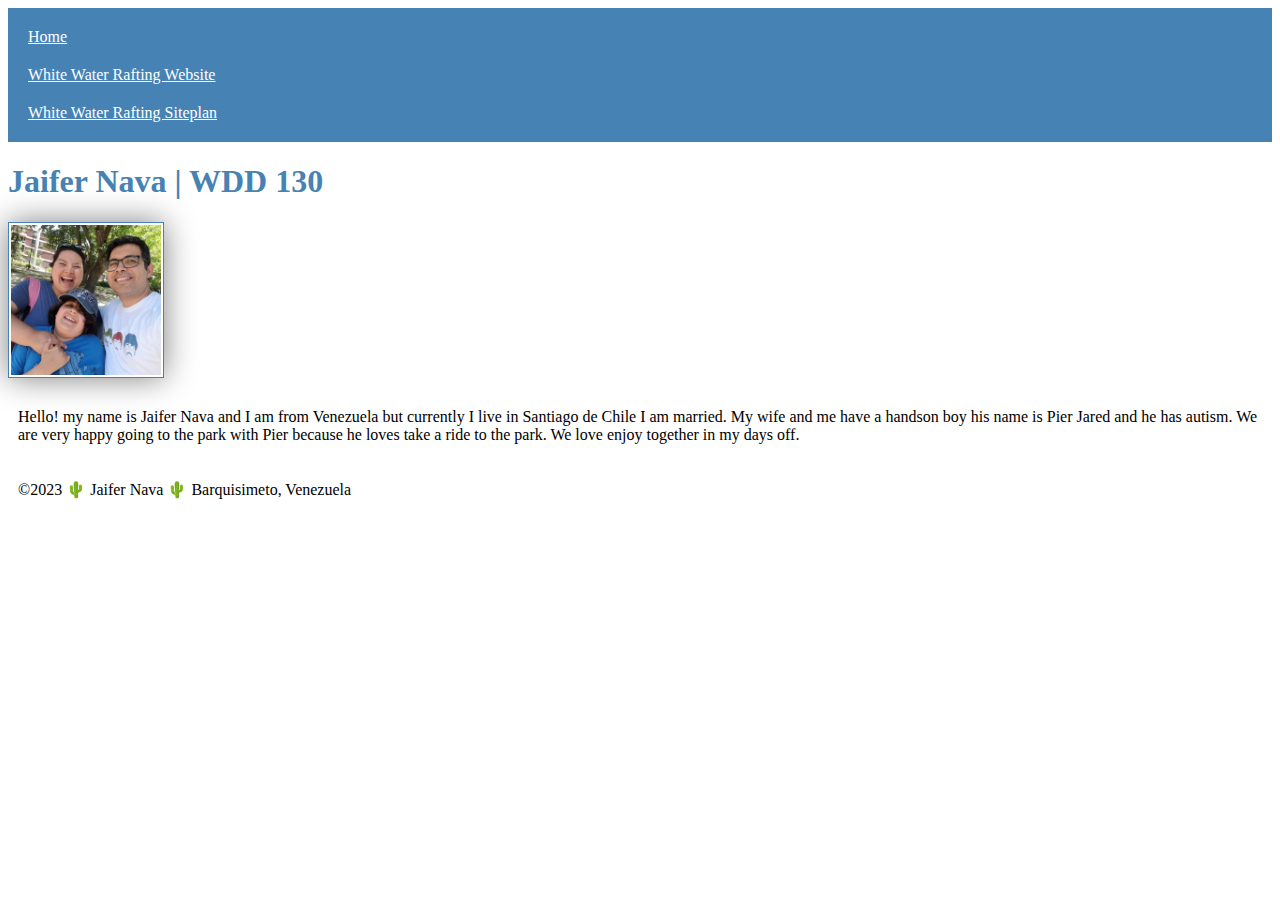
==== index.html @ 94a5c082 "added styles" ====
<!DOCTYPE html>
<html lang="en-US">

<head>
  <meta charset="utf-8">
  <meta name="viewport" content="width=device-width,initial-scale=1.0">
  <title>Jaifer Nava | WDD 130</title>
  <link rel="stylesheet" href="styles/styles.css"> 
</head>

<body>
  <header>
    <nav>
      <a href="#">Home</a>
      <a href="wwr/">White Water Rafting Website</a>
      <a href="wwr/site-plan-rafting.html">White Water Rafting Siteplan</a>
    </nav>     
  </header>
  <main>
    <h1>Jaifer Nava | WDD 130 </h1>
    <img src="images/profile.jpeg" alt="Hello my name is Jaifer Nava" width="200">
    <p>Hello! my name is Jaifer Nava and I am from Venezuela but currently I live in Santiago de Chile
         I am married. My wife and me have a handson boy his name is Pier Jared and he has autism.
         We are very happy going to the park with Pier because he loves take a ride to the park.
         We love enjoy together in my days off.</p>      
  </main>
  <footer>
    <p>&copy;2023 🌵 Jaifer Nava 🌵 Barquisimeto, Venezuela</p>
  </footer>       
</body>

</html>
---- styles/styles.css ----
nav {
  background-color: steelblue;
  padding: 10px;
}

nav a {
  color: white;   
  padding: 10px;
  display: block;
}

h1 {
  color: steelblue;  
}

img {
  width: 150px;
  height: auto;
  border: 1px solid steelblue;
  padding: 2px;
  box-shadow: 0 0 30px gray;
}

p {
  padding: 10px;
}
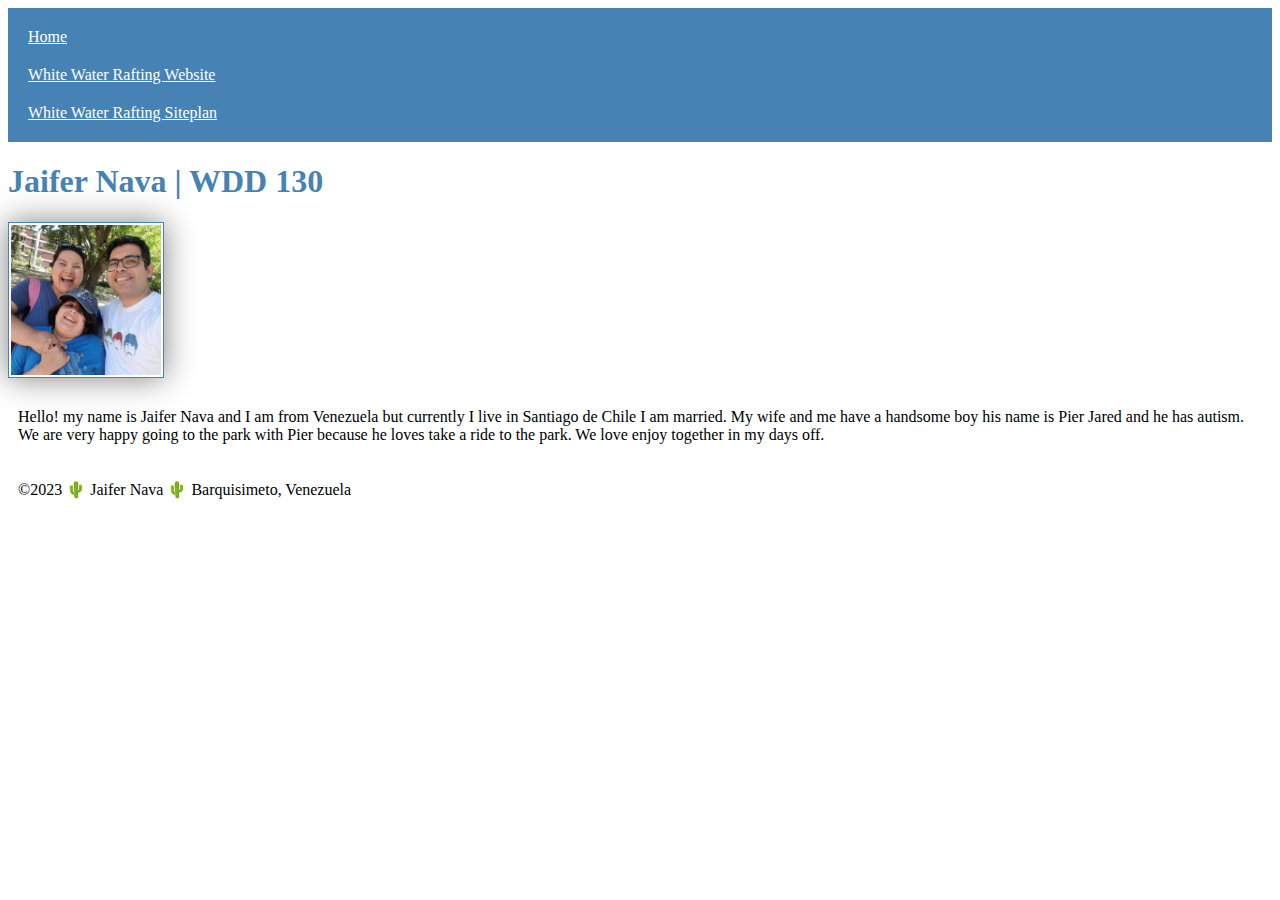
==== commit ca70a632: "correted word hadsome in paragraph" ====
--- a/index.html
+++ b/index.html
@@ -20,7 +20,7 @@
     <h1>Jaifer Nava | WDD 130 </h1>
     <img src="images/profile.jpeg" alt="Hello my name is Jaifer Nava" width="200">
     <p>Hello! my name is Jaifer Nava and I am from Venezuela but currently I live in Santiago de Chile
-         I am married. My wife and me have a handson boy his name is Pier Jared and he has autism.
+         I am married. My wife and me have a handsome boy his name is Pier Jared and he has autism.
          We are very happy going to the park with Pier because he loves take a ride to the park.
          We love enjoy together in my days off.</p>      
   </main>
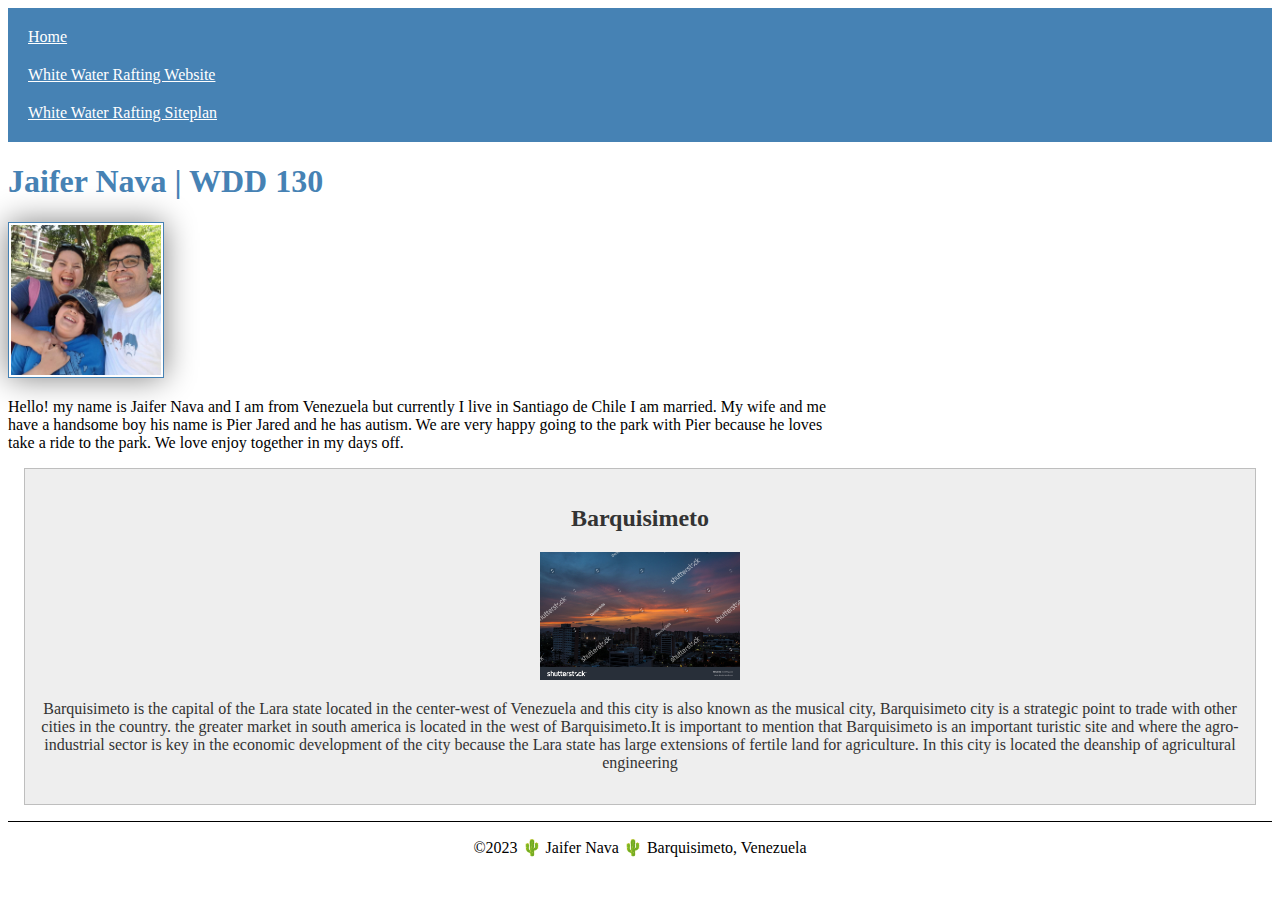
==== commit 8bd29a8f: "added CSS , meta and assignment elements" ====
--- a/index.html
+++ b/index.html
@@ -5,6 +5,9 @@
   <meta charset="utf-8">
   <meta name="viewport" content="width=device-width,initial-scale=1.0">
   <title>Jaifer Nava | WDD 130</title>
+  <meta name="description" content="My name is Jaifer Nava and I love learn new things to improve my capalities.
+   Actualy I am doing a course called web fundamentals; with this page I am learning the fundamentals to use html and css  ">
+  <meta name="author" content="Jaifer Nava">
   <link rel="stylesheet" href="styles/styles.css"> 
 </head>
 
@@ -24,6 +27,15 @@
          We are very happy going to the park with Pier because he loves take a ride to the park.
          We love enjoy together in my days off.</p>      
   </main>
+  <aside>
+    <h2>Barquisimeto</h2>
+    <img src="images/barquisimeto.jpg" alt="Barquisimeto landscape">
+    <p>Barquisimeto is the capital of the Lara state located in the center-west of Venezuela and this city is also known
+       as the musical city, Barquisimeto city is a strategic point to trade with other cities in the country.
+       the greater market in south america is located in the west of Barquisimeto.It is important to mention that Barquisimeto
+       is an important turistic site and where the agro-industrial sector is key in the economic development of the city because
+       the Lara state has large extensions of fertile land for agriculture. In this city is located the deanship of agricultural engineering  </p>
+  </aside>
   <footer>
     <p>&copy;2023 🌵 Jaifer Nava 🌵 Barquisimeto, Venezuela</p>
   </footer>       
--- a/styles/styles.css
+++ b/styles/styles.css
@@ -13,7 +13,7 @@
   color: steelblue;  
 }
 
-img {
+main img {
   width: 150px;
   height: auto;
   border: 1px solid steelblue;
@@ -22,5 +22,30 @@
 }
 
 p {
-  padding: 10px;
-}+  padding: 0 ;
+}
+
+main {
+  max-width: 840px;
+}
+
+aside {
+  margin: 1em;
+  border: 1px solid rgba(0, 0, 0, 0.2); /* 1️⃣ */
+  padding: 1em;
+  background-color: #eee;
+  color: #333;
+  text-align: center;
+}
+
+aside img {
+  width: 200px;
+  height: auto;
+}
+
+footer {
+  margin-top: 1em;
+  border-top: 1px solid #000;
+  text-align: center;
+}  
+
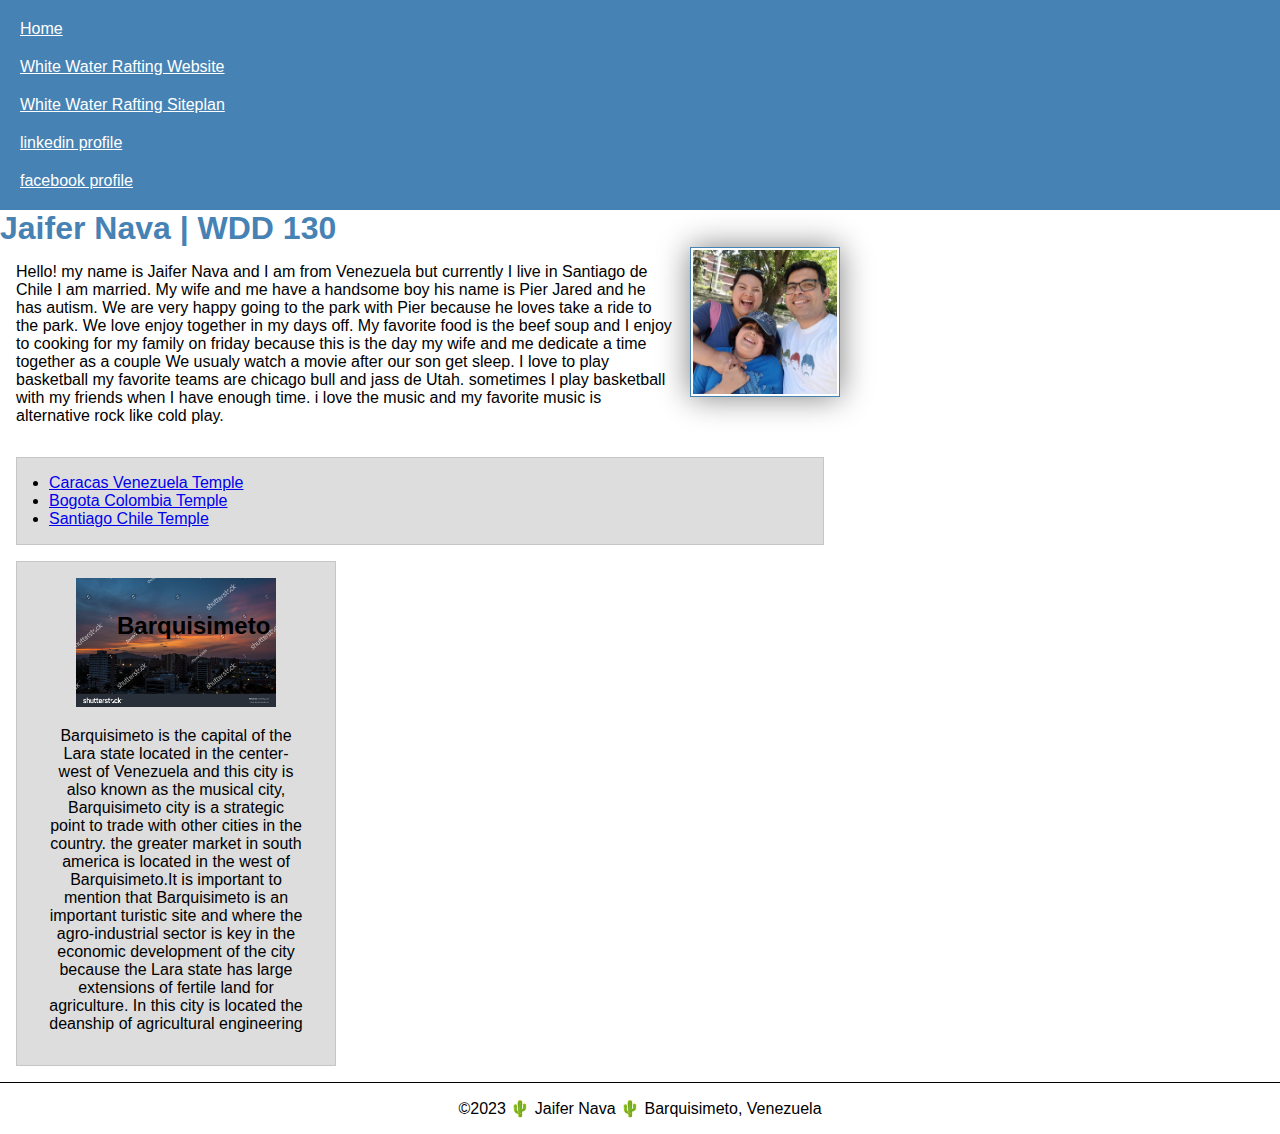
==== commit 5fb9831c: "added enhace to the page week 3" ====
--- a/index.html
+++ b/index.html
@@ -9,14 +9,21 @@
    Actualy I am doing a course called web fundamentals; with this page I am learning the fundamentals to use html and css  ">
   <meta name="author" content="Jaifer Nava">
   <link rel="stylesheet" href="styles/styles.css"> 
+  <link rel="preconnect" href="https://fonts.googleapis.com">
+  <link rel="preconnect" href="https://fonts.gstatic.com" crossorigin>
+  <link href="https://fonts.googleapis.com/css2?family=Roboto+Slab:wght@700&display=swap"
+   rel="stylesheet">
 </head>
-
+ 
 <body>
   <header>
     <nav>
       <a href="#">Home</a>
       <a href="wwr/">White Water Rafting Website</a>
       <a href="wwr/site-plan-rafting.html">White Water Rafting Siteplan</a>
+      <a href="https://www.linkedin.com/in/jaifer-nava-37b7a6261/">linkedin profile</a>
+      <a href="https://www.facebook.com/jaifer.nava">facebook profile</a>
+
     </nav>     
   </header>
   <main>
@@ -25,9 +32,20 @@
     <p>Hello! my name is Jaifer Nava and I am from Venezuela but currently I live in Santiago de Chile
          I am married. My wife and me have a handsome boy his name is Pier Jared and he has autism.
          We are very happy going to the park with Pier because he loves take a ride to the park.
-         We love enjoy together in my days off.</p>      
+         We love enjoy together in my days off.  My favorite food is the beef soup and I enjoy to cooking 
+         for my family on friday because this is the day my wife and me dedicate a time together as a couple 
+         We usualy watch a movie after our son get sleep. I love to play basketball my favorite teams are chicago bull        
+         and jass de Utah. sometimes I play basketball with my friends when I have enough time. i love the music and 
+         my favorite music is alternative rock like cold play.</p>  
+<ul class="box indent">
+  <li><a href="https://www.churchofjesuschrist.org/temples/details/caracas-venezuela-temple" target="_blank">Caracas Venezuela Temple</a></li>
+  <li><a href="https://www.churchofjesuschrist.org/temples/details/bogota-colombia-temple" target="_blank">Bogota Colombia Temple</a></li>
+  <li><a href="https://www.churchofjesuschrist.org/temples/details/santiago-chile-temple" target="_blank">Santiago Chile Temple</a></li>
+</ul>
+
+               
   </main>
-  <aside>
+  <aside class="box">
     <h2>Barquisimeto</h2>
     <img src="images/barquisimeto.jpg" alt="Barquisimeto landscape">
     <p>Barquisimeto is the capital of the Lara state located in the center-west of Venezuela and this city is also known
@@ -40,5 +58,5 @@
     <p>&copy;2023 🌵 Jaifer Nava 🌵 Barquisimeto, Venezuela</p>
   </footer>       
 </body>
-
+<!--last modified 7/8/2023-->
 </html>
--- a/styles/styles.css
+++ b/styles/styles.css
@@ -1,3 +1,15 @@
+* {
+  margin: 0;
+  padding: 0;
+  box-sizing: border-box;
+
+}
+
+body {
+  font-size: 16px;
+  font-family: Roboto, Arial, sans-serif;
+
+}
 nav {
   background-color: steelblue;
   padding: 10px;
@@ -19,10 +31,12 @@
   border: 1px solid steelblue;
   padding: 2px;
   box-shadow: 0 0 30px gray;
+  float: right;
+  margin: 0 0 1rem 1rem;
 }
 
 p {
-  padding: 0 ;
+  padding: 1rem  ;
 }
 
 main {
@@ -30,12 +44,9 @@
 }
 
 aside {
-  margin: 1em;
-  border: 1px solid rgba(0, 0, 0, 0.2); /* 1️⃣ */
-  padding: 1em;
-  background-color: #eee;
-  color: #333;
+  width: 20em;
   text-align: center;
+  position: relative;
 }
 
 aside img {
@@ -43,9 +54,27 @@
   height: auto;
 }
 
+aside h2 {
+  position: absolute;
+  top: 50px;
+  left: 100px;
+
+}
 footer {
   margin-top: 1em;
   border-top: 1px solid #000;
   text-align: center;
 }  
 
+/* Class selectors */
+.box {
+  margin: 1rem;
+  border: 1px solid rgba(0,0,0,.1);
+  padding: 1rem;
+  background-color: #ddd;
+  color: #000;
+}
+
+.indent {
+  padding-left: 2rem;
+}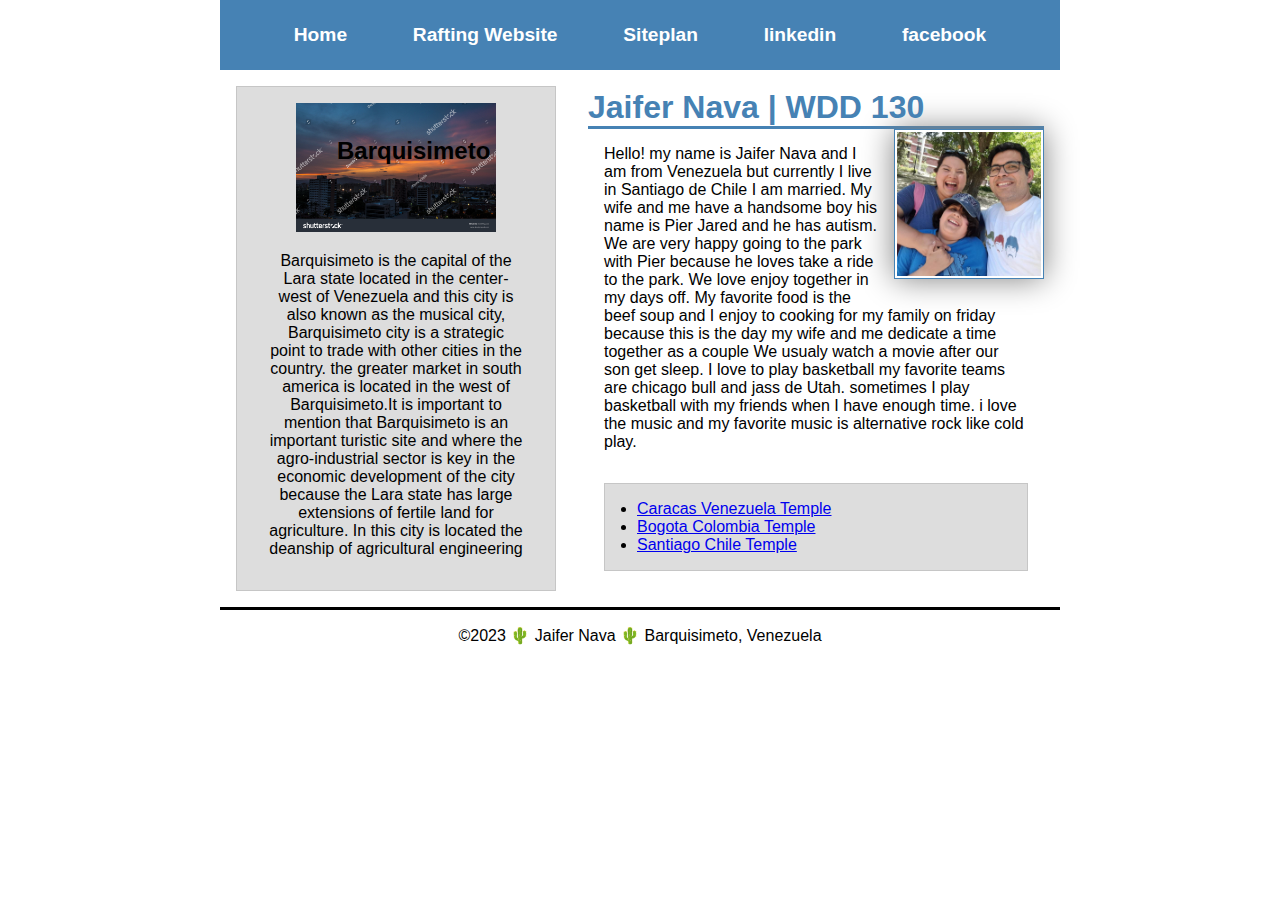
==== commit 88e4a670: "added grid styles" ====
--- a/index.html
+++ b/index.html
@@ -19,13 +19,14 @@
   <header>
     <nav>
       <a href="#">Home</a>
-      <a href="wwr/">White Water Rafting Website</a>
-      <a href="wwr/site-plan-rafting.html">White Water Rafting Siteplan</a>
-      <a href="https://www.linkedin.com/in/jaifer-nava-37b7a6261/">linkedin profile</a>
-      <a href="https://www.facebook.com/jaifer.nava">facebook profile</a>
+      <a href="wwr/">Rafting Website</a>
+      <a href="wwr/site-plan-rafting.html">Siteplan</a>
+      <a href="https://www.linkedin.com/in/jaifer-nava-37b7a6261/">linkedin</a>
+      <a href="https://www.facebook.com/jaifer.nava">facebook</a>
 
     </nav>     
   </header>
+<div class="grid">
   <main>
     <h1>Jaifer Nava | WDD 130 </h1>
     <img src="images/profile.jpeg" alt="Hello my name is Jaifer Nava" width="200">
@@ -41,9 +42,7 @@
   <li><a href="https://www.churchofjesuschrist.org/temples/details/caracas-venezuela-temple" target="_blank">Caracas Venezuela Temple</a></li>
   <li><a href="https://www.churchofjesuschrist.org/temples/details/bogota-colombia-temple" target="_blank">Bogota Colombia Temple</a></li>
   <li><a href="https://www.churchofjesuschrist.org/temples/details/santiago-chile-temple" target="_blank">Santiago Chile Temple</a></li>
-</ul>
-
-               
+</ul>              
   </main>
   <aside class="box">
     <h2>Barquisimeto</h2>
@@ -54,6 +53,7 @@
        is an important turistic site and where the agro-industrial sector is key in the economic development of the city because
        the Lara state has large extensions of fertile land for agriculture. In this city is located the deanship of agricultural engineering  </p>
   </aside>
+ </div>
   <footer>
     <p>&copy;2023 🌵 Jaifer Nava 🌵 Barquisimeto, Venezuela</p>
   </footer>       
--- a/styles/styles.css
+++ b/styles/styles.css
@@ -12,17 +12,25 @@
 }
 nav {
   background-color: steelblue;
-  padding: 10px;
+  padding: 1rem;
+  display: flex;
+  justify-content: space-evenly;
+  align-items: center;
 }
 
 nav a {
   color: white;   
-  padding: 10px;
+  padding: 0.5rem;
   display: block;
+  text-decoration: none;
+  font-size: 1.2rem;
+  font-weight: 700;
+  color: #fff; 
 }
 
 h1 {
-  color: steelblue;  
+  color: steelblue;
+  border-bottom-style: solid ;  
 }
 
 main img {
@@ -39,14 +47,25 @@
   padding: 1rem  ;
 }
 
+.grid {
+  display: grid;  
+  align-items: center;
+
+}
+
 main {
+  grid-column: 2/3;
+  margin: 1rem;
   max-width: 840px;
 }
 
 aside {
-  width: 20em;
+  width: 20rem;
+  grid-column: 1/2;
+  grid-row: 1/2;
   text-align: center;
   position: relative;
+
 }
 
 aside img {
@@ -60,11 +79,16 @@
   left: 100px;
 
 }
+header, .grid, footer {
+  max-width: 840px;
+  margin: 0 auto;
+   
+}
+
 footer {
-  margin-top: 1em;
-  border-top: 1px solid #000;
   text-align: center;
-}  
+  border-top-style:solid;
+}
 
 /* Class selectors */
 .box {
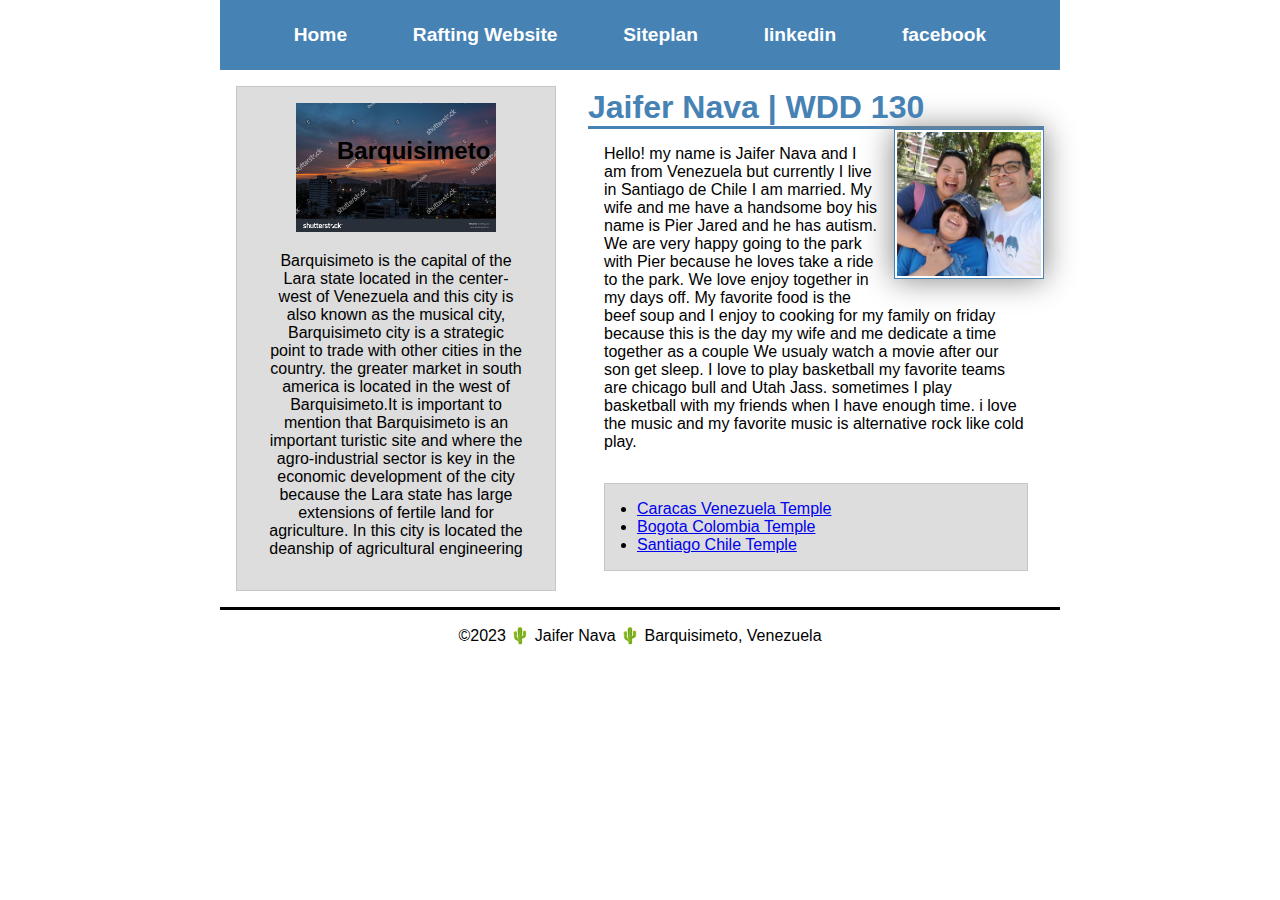
==== commit 00aa393c: "corrected paragraph" ====
--- a/index.html
+++ b/index.html
@@ -36,7 +36,7 @@
          We love enjoy together in my days off.  My favorite food is the beef soup and I enjoy to cooking 
          for my family on friday because this is the day my wife and me dedicate a time together as a couple 
          We usualy watch a movie after our son get sleep. I love to play basketball my favorite teams are chicago bull        
-         and jass de Utah. sometimes I play basketball with my friends when I have enough time. i love the music and 
+         and Utah Jass. sometimes I play basketball with my friends when I have enough time. i love the music and 
          my favorite music is alternative rock like cold play.</p>  
 <ul class="box indent">
   <li><a href="https://www.churchofjesuschrist.org/temples/details/caracas-venezuela-temple" target="_blank">Caracas Venezuela Temple</a></li>
@@ -53,7 +53,7 @@
        is an important turistic site and where the agro-industrial sector is key in the economic development of the city because
        the Lara state has large extensions of fertile land for agriculture. In this city is located the deanship of agricultural engineering  </p>
   </aside>
- </div>
+</div>
   <footer>
     <p>&copy;2023 🌵 Jaifer Nava 🌵 Barquisimeto, Venezuela</p>
   </footer>       
--- a/styles/styles.css
+++ b/styles/styles.css
@@ -25,7 +25,7 @@
   text-decoration: none;
   font-size: 1.2rem;
   font-weight: 700;
-  color: #fff; 
+  color: #fff;  
 }
 
 h1 {
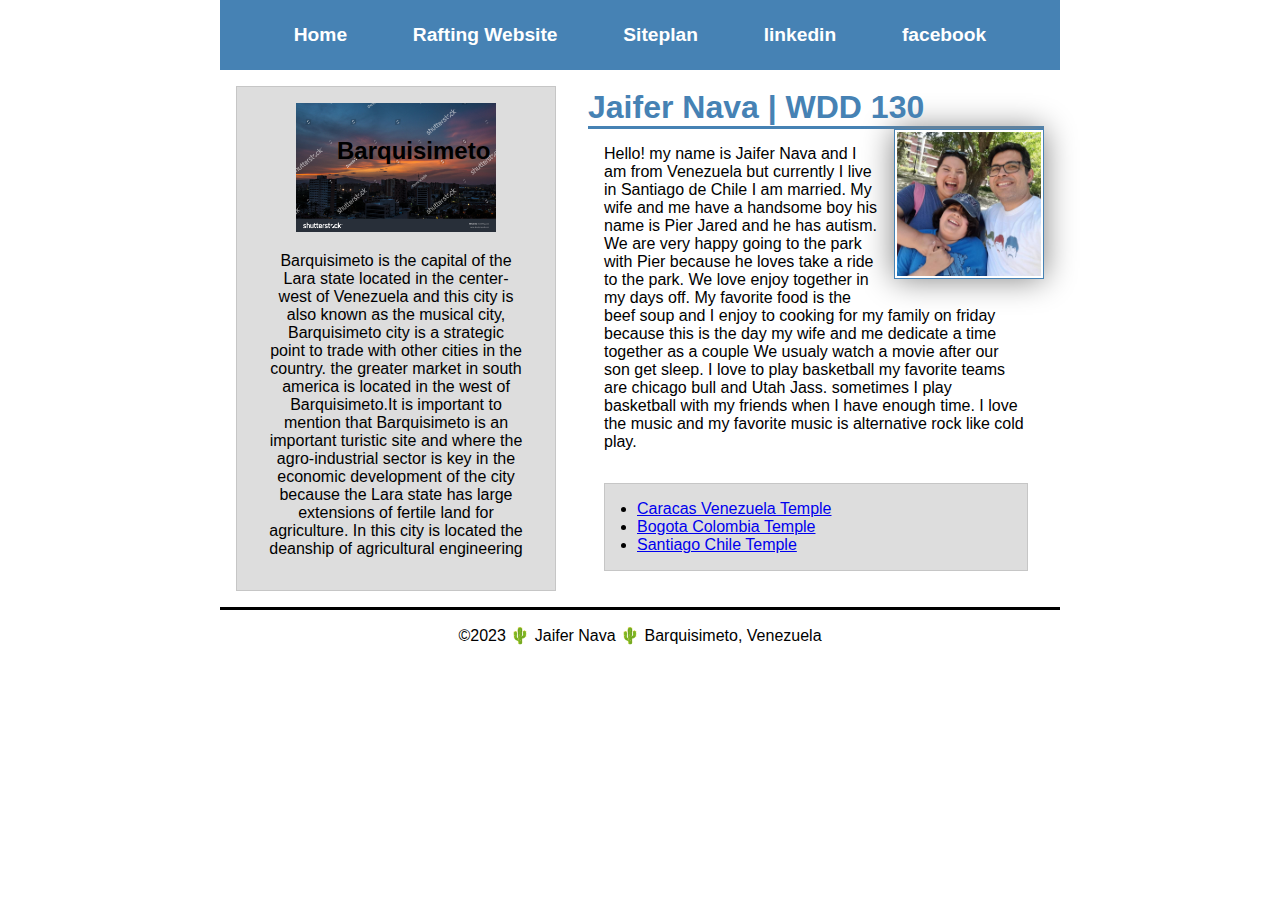
==== commit 794c51ce: "paragraph correction" ====
--- a/index.html
+++ b/index.html
@@ -36,8 +36,8 @@
          We love enjoy together in my days off.  My favorite food is the beef soup and I enjoy to cooking 
          for my family on friday because this is the day my wife and me dedicate a time together as a couple 
          We usualy watch a movie after our son get sleep. I love to play basketball my favorite teams are chicago bull        
-         and Utah Jass. sometimes I play basketball with my friends when I have enough time. i love the music and 
-         my favorite music is alternative rock like cold play.</p>  
+         and Utah Jass. sometimes I play basketball with my friends when I have enough time. 
+         I love the music and my favorite music is alternative rock like cold play.</p>  
 <ul class="box indent">
   <li><a href="https://www.churchofjesuschrist.org/temples/details/caracas-venezuela-temple" target="_blank">Caracas Venezuela Temple</a></li>
   <li><a href="https://www.churchofjesuschrist.org/temples/details/bogota-colombia-temple" target="_blank">Bogota Colombia Temple</a></li>
